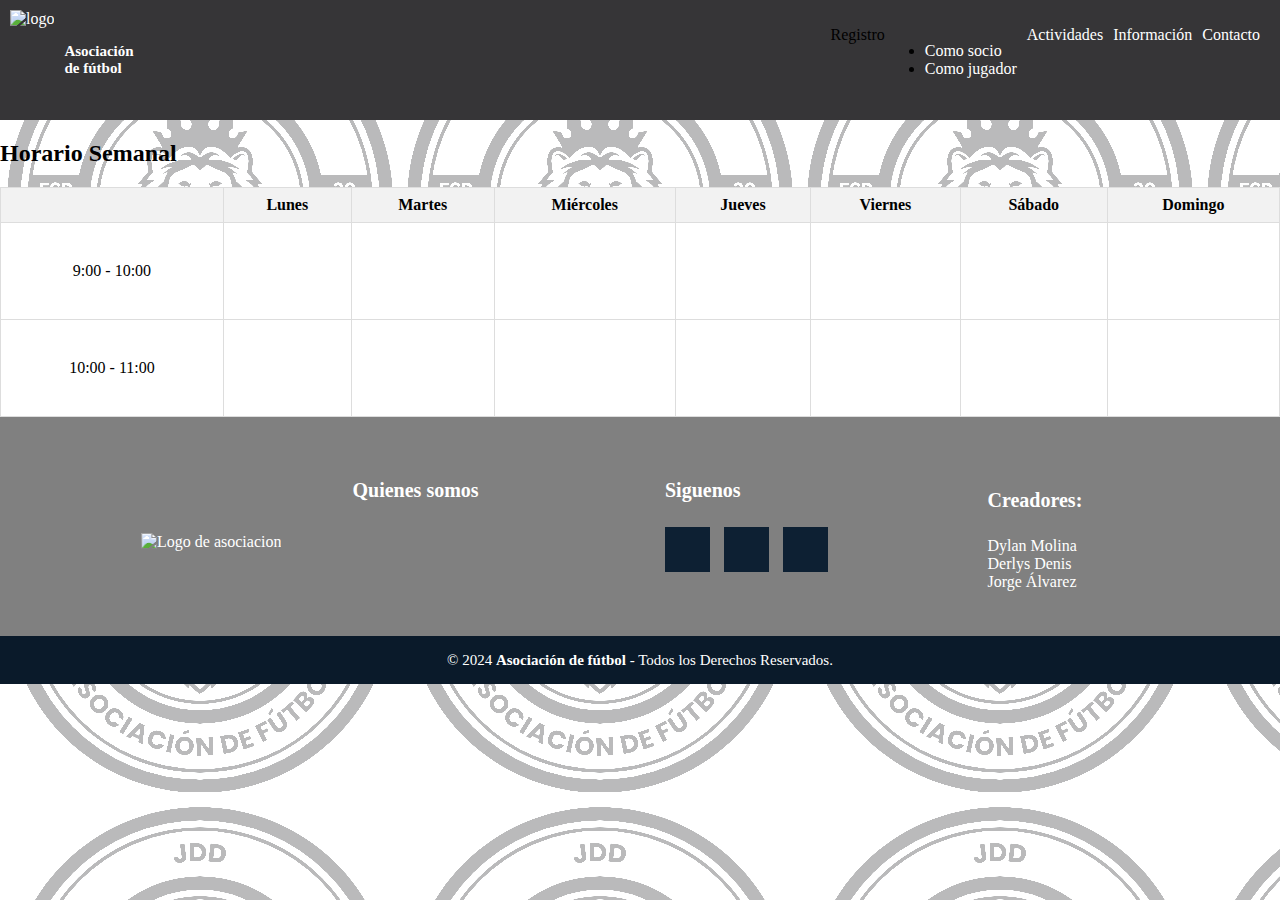
==== Actividades.html @ 2df70a08 "Empezando Actividades" ====
<!DOCTYPE html>
<html lang="en">
<head>
    <meta charset="UTF-8">
    <meta name="viewport" content="width=device-width, initial-scale=1.0">
    <script src="https://kit.fontawesome.com/53ba6e752a.js" crossorigin="anonymous"></script>
    <link rel="icon" href="../ASOCIACION/WebAsociacionJDD/fotosTrbajoGrupal/jdd-modified.png" type="image/x-icon">
    <link rel="stylesheet" href="Actividades.css">
    <title>Actividades</title>
</head>
<body>
    <header class="encabezado1">
        <a href="../WebAsociacionJDD/EstiloIndex.css" class=logo>
            <img src="../WebAsociacionJDD/fotosTrbajoGrupal/jdd-modified.png" alt="logo">
            <h2 class="nombre-Asociacion">Asociación de fútbol</h2>
        </a>
        <nav class="paginas">
            <div class="menu-letter" onclick="toggleMenu()">Registro</div>
            <nav id="nav">
               <ul>
                   <li><a href="#">Como socio</a></li>
                   <li><a href="#">Como jugador </a></li>
               </ul>
           </nav>
             <a href="" class="nav-link">Actividades</a>
             <a href="../WebAsociacionJDD/QuienesSomos.html" class="nav-link">Información</a>
             <a href="" class="nav-link">Contacto</a>
         </nav>
     
    </header>
    <h2>Horario Semanal</h2>

    <table class="tab">
        <thead>
            <tr>
                <th></th>
                <th>Lunes</th>
                <th>Martes</th>
                <th>Miércoles</th>
                <th>Jueves</th>
                <th>Viernes</th>
                <th>Sábado</th>
                <th>Domingo</th>
            </tr>
        </thead>
        <tbody>
            <tr>
                <td>9:00 - 10:00</td>
                <td contenteditable="true"></td>
                <td contenteditable="true"></td>
                <td contenteditable="true"></td>
                <td contenteditable="true"></td>
                <td contenteditable="true"></td>
                <td contenteditable="true"></td>
                <td contenteditable="true"></td>
            </tr>
            <tr>
                <td>10:00 - 11:00</td>
                <td contenteditable="true"></td>
                <td contenteditable="true"></td>
                <td contenteditable="true"></td>
                <td contenteditable="true"></td>
                <td contenteditable="true"></td>
                <td contenteditable="true"></td>
                <td contenteditable="true"></td>
            </tr>
            <!-- Puedes continuar con más filas según sea necesario -->
        </tbody>
    </table>













    <footer class= "pieDePagina">
        <div class="caja1">
            <div class="box">
             <figure>
                <a href="../WebAsociacionJDD/Index.html">
                    <img src="../WebAsociacionJDD/fotosTrbajoGrupal/jdd-modified.png" alt="Logo de asociacion">
                </a>
             </figure>
            </div>
            <div class="box">
            
                <a href="../WebAsociacionJDD/QuienesSomos.html" class="Informacion">
                <h2>Quienes somos</h2>
                </a>         
            </div>
            <div class="box">
                <h2>Siguenos</h2>
                <div class="red-social">
                    <a href="" class="fa-brands fa-youtube"></a>
                    <a href="" class="fa-brands fa-square-instagram"></a>
                    <a href="" class="fa-brands fa-x-twitter"></a>
                </div>            
            </div>
    
            <nav class=" contacto">
                <h2>Creadores:</h2>
                <a href="mailto:dylanmolina1973@gmail.com">Dylan Molina</a>
                <a href="mailto:derlys.denis@educa.madrid.org">Derlys Denis</a>
                <a href="mailto:jorge.alvarez70@educa.madrid.org">Jorge Álvarez</a>
            </nav>
        </div>
        <div class="caja2">
            <small>&copy; 2024 <b>Asociación de fútbol</b>  - Todos los Derechos Reservados.</small>
        </div>
    
      
    </footer>
    
    <script src="../WebAsociacionJDD/JavaScript.js"> </script>
</body>
</html>
---- Actividades.css ----
body{
    background-image:url("./fotosTrbajoGrupal/jdd-modified2.png"); 
    z-index: 0;
 }
 body{
     font-family: Georgia, 'Times New Roman', Times, serif;
     margin: 0;
 }
 
 a{
     text-decoration: none;
     color: white;
 }
 .encabezado1{
     position: sticky;
     top: 0;
     display: flex;
    min-height: 100px;
     background-color:   #363537;
     justify-content: space-between;
     align-items: center;
     padding: 10px;
     z-index: 5;
 } 
  
 .nombre-Asociacion{
 font-size: 15px;
 width: 70px;
 
 }
 
 p{
 font-weight: bold;
 }
 
 .logo{
     display: flex;
     align-items: center;
 }
 
 .logo img{
     height: 100px;
     margin-right: 10px;
 }
 
  nav a{
     font-weight: 600px;
     padding-right: 10px;
 }
 
 .paginas{
     display: flex;
 }
 
 header nav a:hover{
    
     color: gray;
     box-shadow: 0px 0px 10px;
 }
 
 table {
    width: 100%;
    border-collapse: collapse;
    margin-top: 20px;
}

th, td {
    border: 1px solid #ddd;
    padding: 8px;
    text-align: center;
}

th {
    background-color: #f2f2f2;
}

td {
    height: 80px;

}
.tab{
    background-color: white;
}




 .pieDePagina{
    background-color: gray;
    width: 100%;
}
 .pieDePagina .caja1{
    width: 100%;
    max-width: 1200px;
    margin: auto;
    display:grid;
    grid-template-columns: repeat(4, 1fr);
    grid-gap:50px;
    padding: 45px 0px;
}

.pieDePagina .caja1 .box figure{
    width: 100%;
    height: 100%;
    display: flex;
    justify-content: center;/*se centre en horizontal */
    align-items: center;/*vertical */
}

.pieDePagina .caja1 .box figure img{
    width: 100px;
}
.pieDePagina nav {
    width: 120px;
    padding-left: 10px;
    padding-top: 10px;
}

.pieDePagina .caja1 .box h2{
    color: #fff;
    margin-bottom: 25px;
    font-size: 20px;
}

.pieDePagina .caja1 .red-social a{
    display: inline-block;
    text-decoration: none;
    width: 45px;
    height: 45px;
    line-height: 45px;
    color: #fff;
    margin-right: 10px;
    background-color: #0d2033;
    text-align: center;
    
}
.pieDePagina .caja1 .red-social a:hover{
    color: aqua;
}

.pieDePagina .caja1 .contacto h2{
    color: #fff;
    margin-bottom: 25px;
    font-size: 20px;
}

.pieDePagina nav a:hover{
   
    color: black;
    box-shadow: 0px 0px 10px;

}

.pieDePagina .caja2{
    background-color: #0a1a2a;
    padding: 15px 10px;
    text-align: center;
    color: #fff;
}

.pieDePagina .caja2 small{
    font-size: 15px;
}
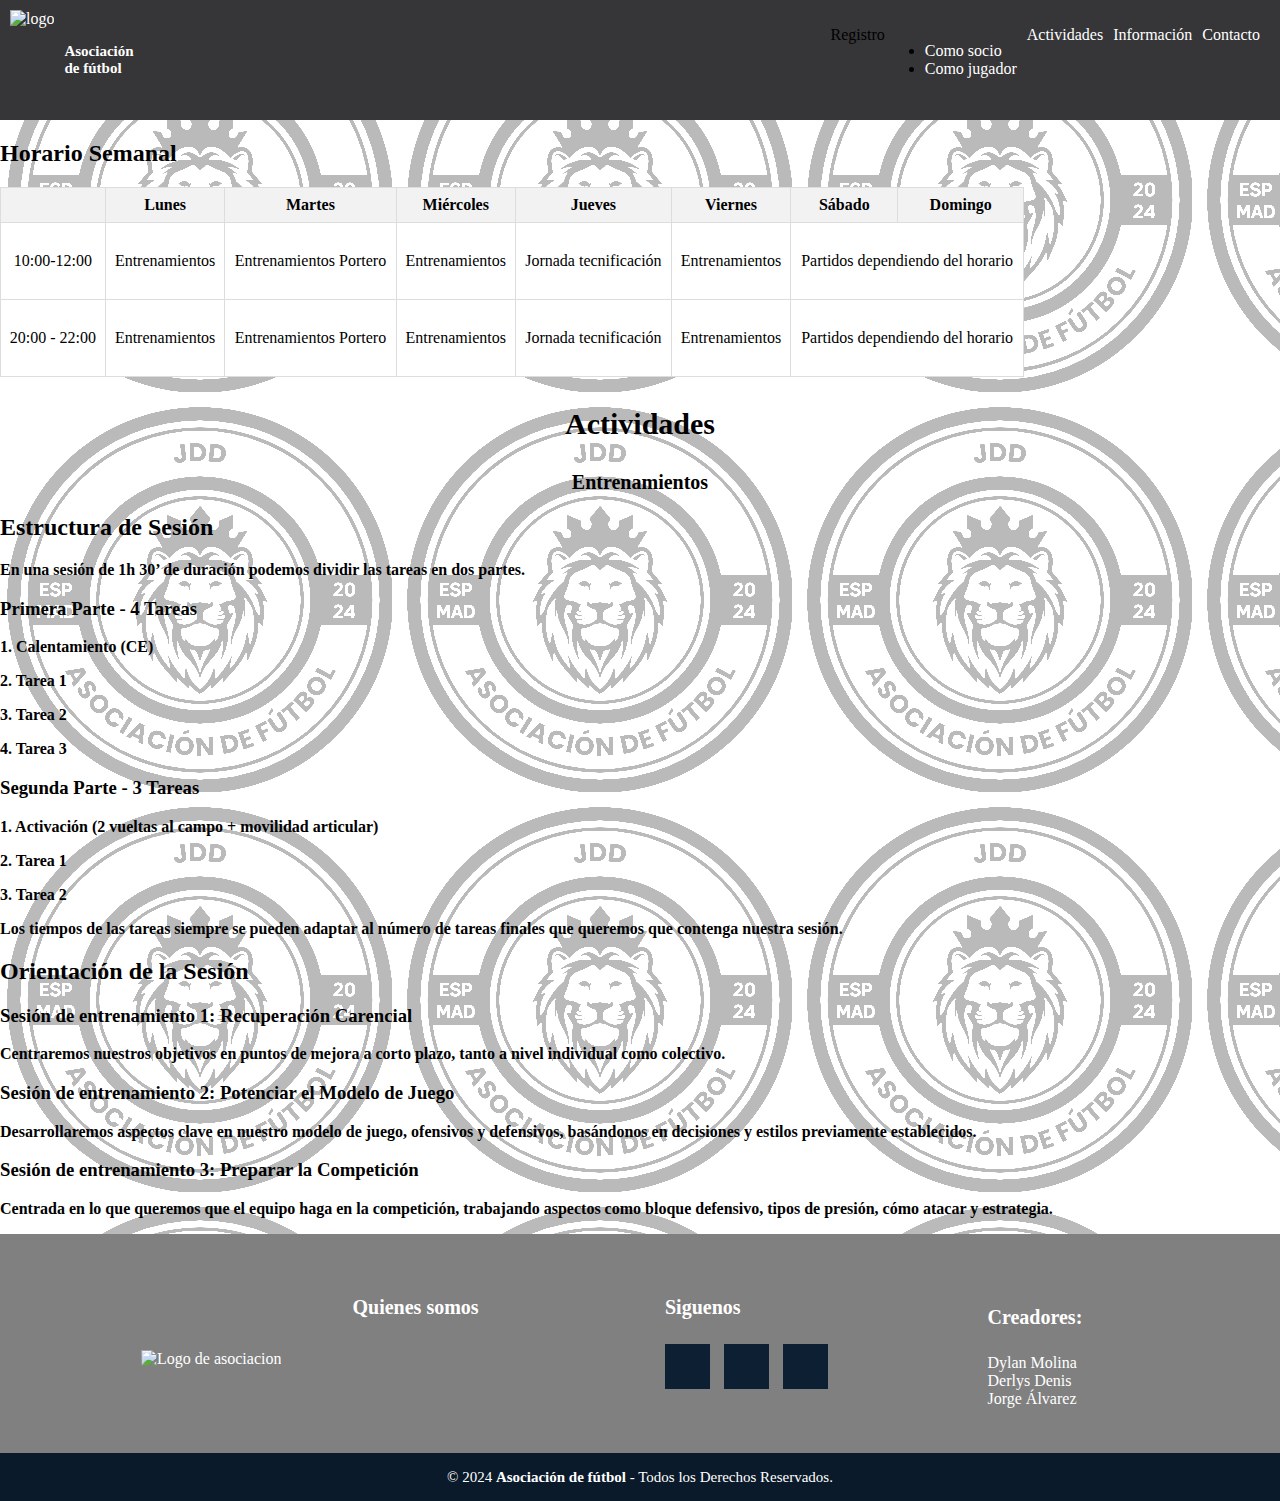
==== commit ff769dbc: "Actividades calendario" ====
--- a/Actividades.html
+++ b/Actividades.html
@@ -45,28 +45,58 @@
         </thead>
         <tbody>
             <tr>
-                <td>9:00 - 10:00</td>
-                <td contenteditable="true"></td>
-                <td contenteditable="true"></td>
-                <td contenteditable="true"></td>
-                <td contenteditable="true"></td>
-                <td contenteditable="true"></td>
-                <td contenteditable="true"></td>
-                <td contenteditable="true"></td>
+                <td>10:00-12:00</td>
+                <td contenteditable="true">Entrenamientos</td>
+                <td contenteditable="true">Entrenamientos Portero</td>
+                <td contenteditable="true">Entrenamientos </td>
+                <td contenteditable="true">Jornada tecnificación</td>
+                <td contenteditable="true">Entrenamientos</td>
+                <td colspan="2" contenteditable="true">Partidos dependiendo del horario</td>
+                
             </tr>
             <tr>
-                <td>10:00 - 11:00</td>
-                <td contenteditable="true"></td>
-                <td contenteditable="true"></td>
-                <td contenteditable="true"></td>
-                <td contenteditable="true"></td>
-                <td contenteditable="true"></td>
-                <td contenteditable="true"></td>
-                <td contenteditable="true"></td>
+                <td>20:00 - 22:00</td>
+                <td contenteditable="true">Entrenamientos</td>
+                <td contenteditable="true">Entrenamientos Portero</td>
+                <td contenteditable="true">Entrenamientos </td>
+                <td contenteditable="true">Jornada tecnificación</td>
+                <td contenteditable="true">Entrenamientos</td>
+                <td colspan="2" contenteditable="true">Partidos dependiendo del horario</td>
+                
             </tr>
-            <!-- Puedes continuar con más filas según sea necesario -->
+
         </tbody>
     </table>
+    <h3 class="act">Actividades</h3>
+    <div class="divtrain"></div>
+    <p class="train">Entrenamientos</p>
+    <h2>Estructura de Sesión</h2>
+
+    <p>En una sesión de 1h 30’ de duración podemos dividir las tareas en dos partes.</p>
+  
+    <h3>Primera Parte - 4 Tareas</h3>
+    <p>1. Calentamiento (CE)</p>
+    <p>2. Tarea 1</p>
+    <p>3. Tarea 2</p>
+    <p>4. Tarea 3</p>
+  
+    <h3>Segunda Parte - 3 Tareas</h3>
+    <p>1. Activación (2 vueltas al campo + movilidad articular)</p>
+    <p>2. Tarea 1</p>
+    <p>3. Tarea 2</p>
+  
+    <p>Los tiempos de las tareas siempre se pueden adaptar al número de tareas finales que queremos que contenga nuestra sesión.</p>
+  
+    <h2>Orientación de la Sesión</h2>
+  
+    <h3>Sesión de entrenamiento 1: Recuperación Carencial</h3>
+    <p>Centraremos nuestros objetivos en puntos de mejora a corto plazo, tanto a nivel individual como colectivo.</p>
+  
+    <h3>Sesión de entrenamiento 2: Potenciar el Modelo de Juego</h3>
+    <p>Desarrollaremos aspectos clave en nuestro modelo de juego, ofensivos y defensivos, basándonos en decisiones y estilos previamente establecidos.</p>
+  
+    <h3>Sesión de entrenamiento 3: Preparar la Competición</h3>
+    <p>Centrada en lo que queremos que el equipo haga en la competición, trabajando aspectos como bloque defensivo, tipos de presión, cómo atacar y estrategia.</p>
 
 
 
--- a/Actividades.css
+++ b/Actividades.css
@@ -5,6 +5,7 @@
  body{
      font-family: Georgia, 'Times New Roman', Times, serif;
      margin: 0;
+     
  }
  
  a{
@@ -59,9 +60,10 @@
  }
  
  table {
-    width: 100%;
+    width: 80%;
     border-collapse: collapse;
     margin-top: 20px;
+    
 }
 
 th, td {
@@ -75,7 +77,7 @@
 }
 
 td {
-    height: 80px;
+    height: 60px;
 
 }
 .tab{
@@ -160,4 +162,12 @@
 
 .pieDePagina .caja2 small{
     font-size: 15px;
-}+}
+.act{
+    font-size: 30px;
+    text-align: center;
+}
+.train{
+    font-size: 20px;
+    text-align: center;
+}
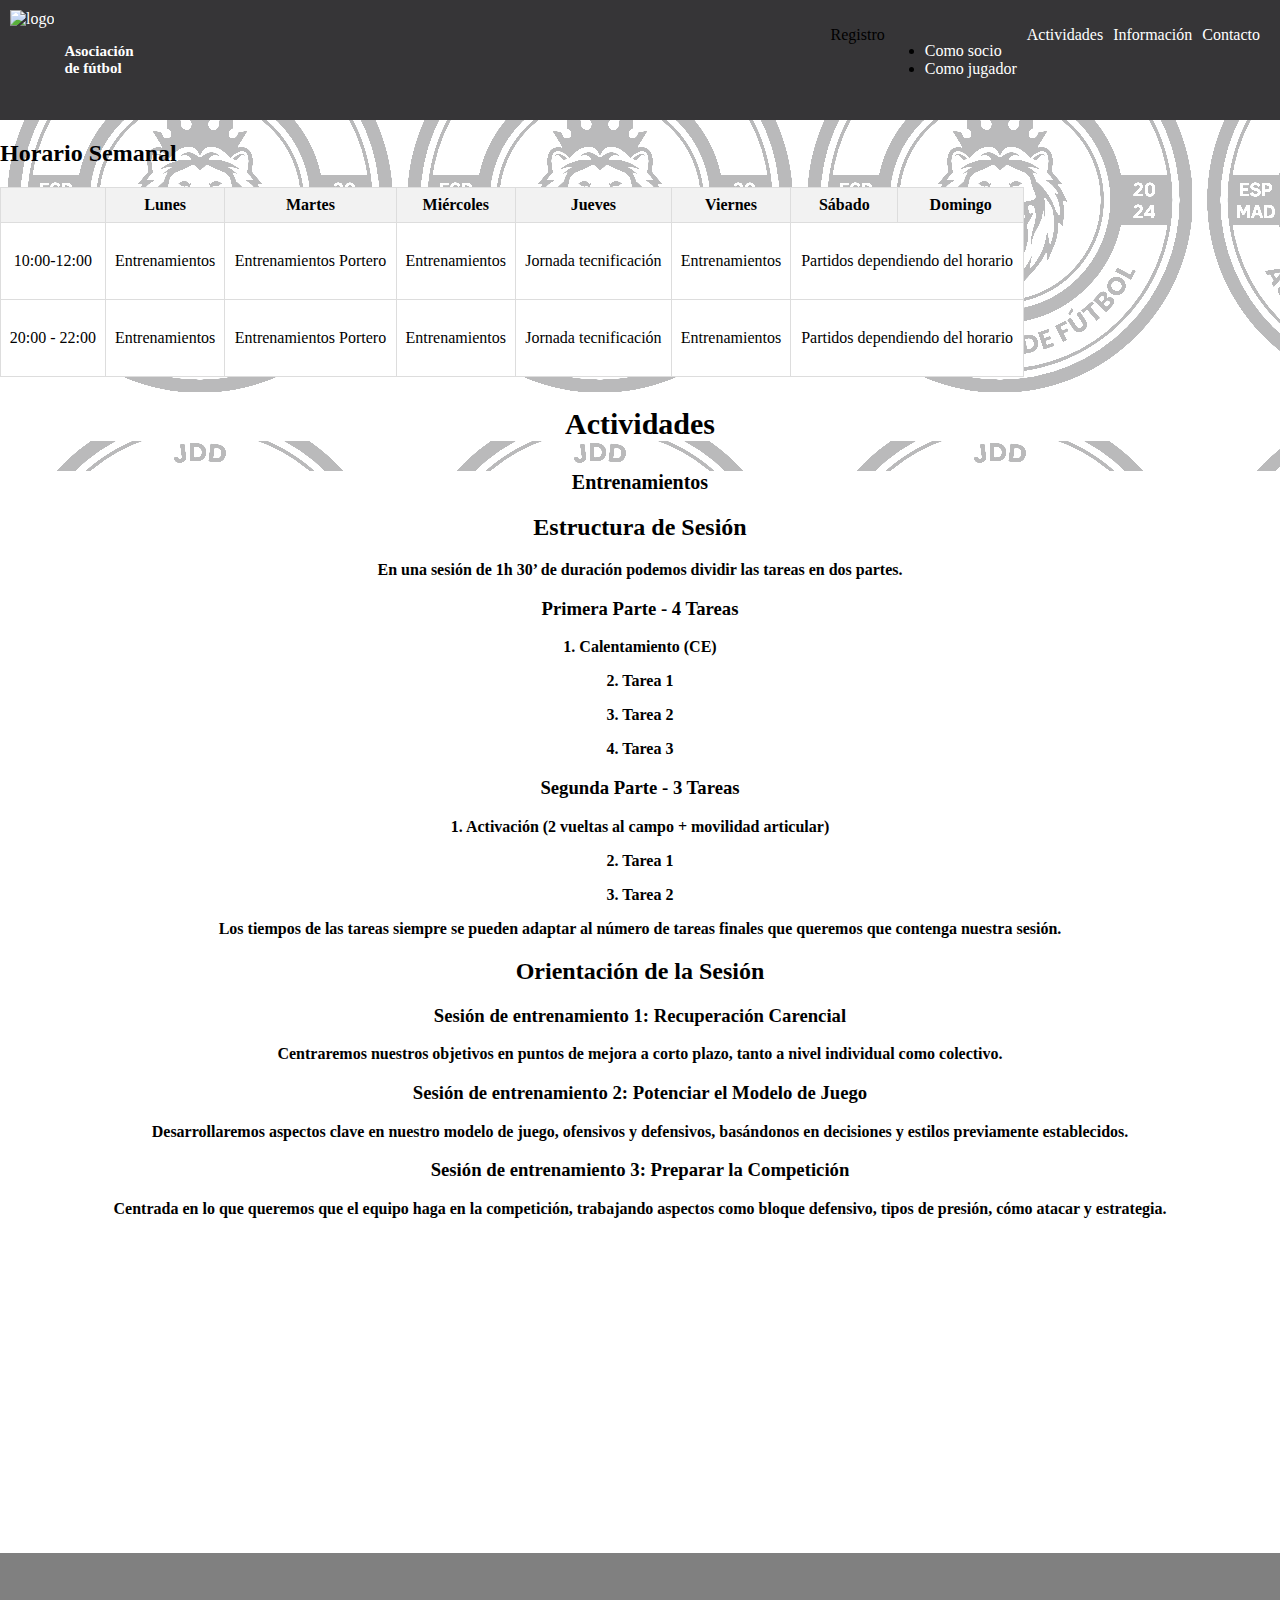
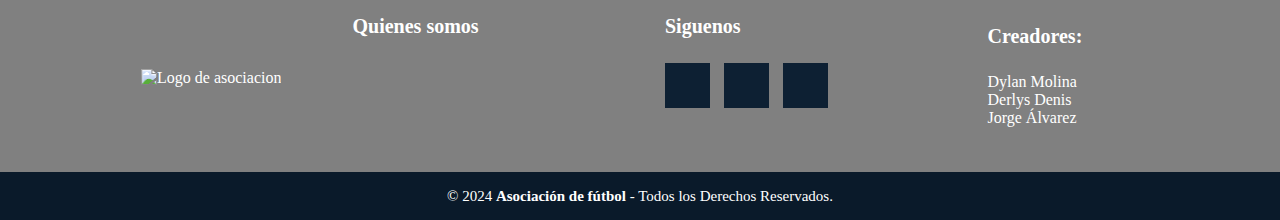
==== commit 9b62258e: "Actividades 1" ====
--- a/Actividades.html
+++ b/Actividades.html
@@ -68,36 +68,40 @@
         </tbody>
     </table>
     <h3 class="act">Actividades</h3>
-    <div class="divtrain"></div>
-    <p class="train">Entrenamientos</p>
-    <h2>Estructura de Sesión</h2>
+    <div class="divtrain">
+        <p class="train">Entrenamientos</p>
+        <h2>Estructura de Sesión</h2>
 
-    <p>En una sesión de 1h 30’ de duración podemos dividir las tareas en dos partes.</p>
+        <p>En una sesión de 1h 30’ de duración podemos dividir las tareas en dos partes.</p>
   
-    <h3>Primera Parte - 4 Tareas</h3>
-    <p>1. Calentamiento (CE)</p>
-    <p>2. Tarea 1</p>
-    <p>3. Tarea 2</p>
-    <p>4. Tarea 3</p>
+        <h3>Primera Parte - 4 Tareas</h3>
+        <p>1. Calentamiento (CE)</p>
+        <p>2. Tarea 1</p>
+        <p>3. Tarea 2</p>
+        <p>4. Tarea 3</p>
   
-    <h3>Segunda Parte - 3 Tareas</h3>
-    <p>1. Activación (2 vueltas al campo + movilidad articular)</p>
-    <p>2. Tarea 1</p>
-    <p>3. Tarea 2</p>
+        <h3>Segunda Parte - 3 Tareas</h3>
+        <p>1. Activación (2 vueltas al campo + movilidad articular)</p>
+        <p>2. Tarea 1</p>
+        <p>3. Tarea 2</p>
   
-    <p>Los tiempos de las tareas siempre se pueden adaptar al número de tareas finales que queremos que contenga nuestra sesión.</p>
+        <p>Los tiempos de las tareas siempre se pueden adaptar al número de tareas finales que queremos que contenga nuestra sesión.</p>
   
-    <h2>Orientación de la Sesión</h2>
+        <h2>Orientación de la Sesión</h2>
   
-    <h3>Sesión de entrenamiento 1: Recuperación Carencial</h3>
-    <p>Centraremos nuestros objetivos en puntos de mejora a corto plazo, tanto a nivel individual como colectivo.</p>
+        <h3>Sesión de entrenamiento 1: Recuperación Carencial</h3>
+        <p>Centraremos nuestros objetivos en puntos de mejora a corto plazo, tanto a nivel individual como colectivo.</p>
   
-    <h3>Sesión de entrenamiento 2: Potenciar el Modelo de Juego</h3>
-    <p>Desarrollaremos aspectos clave en nuestro modelo de juego, ofensivos y defensivos, basándonos en decisiones y estilos previamente establecidos.</p>
+        <h3>Sesión de entrenamiento 2: Potenciar el Modelo de Juego</h3>
+        <p>Desarrollaremos aspectos clave en nuestro modelo de juego, ofensivos y defensivos, basándonos en decisiones y estilos previamente establecidos.</p>
   
-    <h3>Sesión de entrenamiento 3: Preparar la Competición</h3>
-    <p>Centrada en lo que queremos que el equipo haga en la competición, trabajando aspectos como bloque defensivo, tipos de presión, cómo atacar y estrategia.</p>
+        <h3>Sesión de entrenamiento 3: Preparar la Competición</h3>
+        <p>Centrada en lo que queremos que el equipo haga en la competición, trabajando aspectos como bloque defensivo, tipos de presión, cómo atacar y estrategia.</p>
+        <iframe width="560" height="315" src="https://www.youtube.com/embed/IinzeVOvwaE?si=7E3UPR2rOcPP1u82" 
+        title="YouTube video player" frameborder="0" allow="accelerometer; autoplay; clipboard-write; encrypted-media; gyroscope; picture-in-picture; web-share"
+         allowfullscreen></iframe>
 
+    </div>
 
 
 
--- a/Actividades.css
+++ b/Actividades.css
@@ -166,8 +166,12 @@
 .act{
     font-size: 30px;
     text-align: center;
+    background-color: white;
 }
 .train{
     font-size: 20px;
     text-align: center;
-}
+}.divtrain{
+    text-align: center;
+    background-color: white;
+}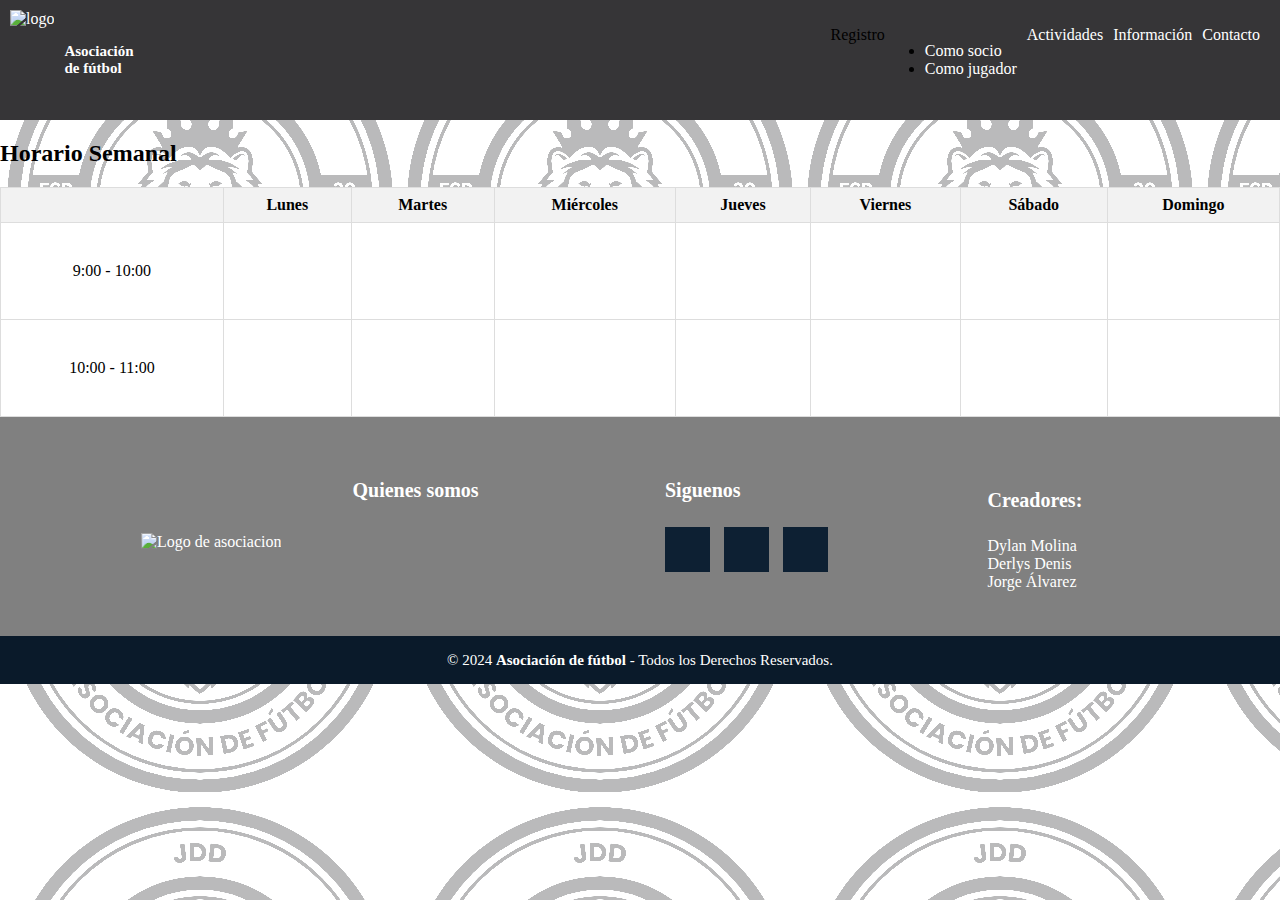
==== commit 7b3332b1: "casi terminado" ====
--- a/Actividades.html
+++ b/Actividades.html
@@ -45,63 +45,29 @@
         </thead>
         <tbody>
             <tr>
-                <td>10:00-12:00</td>
-                <td contenteditable="true">Entrenamientos</td>
-                <td contenteditable="true">Entrenamientos Portero</td>
-                <td contenteditable="true">Entrenamientos </td>
-                <td contenteditable="true">Jornada tecnificación</td>
-                <td contenteditable="true">Entrenamientos</td>
-                <td colspan="2" contenteditable="true">Partidos dependiendo del horario</td>
-                
+                <td>9:00 - 10:00</td>
+                <td contenteditable="true"></td>
+                <td contenteditable="true"></td>
+                <td contenteditable="true"></td>
+                <td contenteditable="true"></td>
+                <td contenteditable="true"></td>
+                <td contenteditable="true"></td>
+                <td contenteditable="true"></td>
             </tr>
             <tr>
-                <td>20:00 - 22:00</td>
-                <td contenteditable="true">Entrenamientos</td>
-                <td contenteditable="true">Entrenamientos Portero</td>
-                <td contenteditable="true">Entrenamientos </td>
-                <td contenteditable="true">Jornada tecnificación</td>
-                <td contenteditable="true">Entrenamientos</td>
-                <td colspan="2" contenteditable="true">Partidos dependiendo del horario</td>
-                
+                <td>10:00 - 11:00</td>
+                <td contenteditable="true"></td>
+                <td contenteditable="true"></td>
+                <td contenteditable="true"></td>
+                <td contenteditable="true"></td>
+                <td contenteditable="true"></td>
+                <td contenteditable="true"></td>
+                <td contenteditable="true"></td>
             </tr>
-
+            <!-- Puedes continuar con más filas según sea necesario -->
         </tbody>
     </table>
-    <h3 class="act">Actividades</h3>
-    <div class="divtrain">
-        <p class="train">Entrenamientos</p>
-        <h2>Estructura de Sesión</h2>
 
-        <p>En una sesión de 1h 30’ de duración podemos dividir las tareas en dos partes.</p>
-  
-        <h3>Primera Parte - 4 Tareas</h3>
-        <p>1. Calentamiento (CE)</p>
-        <p>2. Tarea 1</p>
-        <p>3. Tarea 2</p>
-        <p>4. Tarea 3</p>
-  
-        <h3>Segunda Parte - 3 Tareas</h3>
-        <p>1. Activación (2 vueltas al campo + movilidad articular)</p>
-        <p>2. Tarea 1</p>
-        <p>3. Tarea 2</p>
-  
-        <p>Los tiempos de las tareas siempre se pueden adaptar al número de tareas finales que queremos que contenga nuestra sesión.</p>
-  
-        <h2>Orientación de la Sesión</h2>
-  
-        <h3>Sesión de entrenamiento 1: Recuperación Carencial</h3>
-        <p>Centraremos nuestros objetivos en puntos de mejora a corto plazo, tanto a nivel individual como colectivo.</p>
-  
-        <h3>Sesión de entrenamiento 2: Potenciar el Modelo de Juego</h3>
-        <p>Desarrollaremos aspectos clave en nuestro modelo de juego, ofensivos y defensivos, basándonos en decisiones y estilos previamente establecidos.</p>
-  
-        <h3>Sesión de entrenamiento 3: Preparar la Competición</h3>
-        <p>Centrada en lo que queremos que el equipo haga en la competición, trabajando aspectos como bloque defensivo, tipos de presión, cómo atacar y estrategia.</p>
-        <iframe width="560" height="315" src="https://www.youtube.com/embed/IinzeVOvwaE?si=7E3UPR2rOcPP1u82" 
-        title="YouTube video player" frameborder="0" allow="accelerometer; autoplay; clipboard-write; encrypted-media; gyroscope; picture-in-picture; web-share"
-         allowfullscreen></iframe>
-
-    </div>
 
 
 
--- a/Actividades.css
+++ b/Actividades.css
@@ -5,7 +5,6 @@
  body{
      font-family: Georgia, 'Times New Roman', Times, serif;
      margin: 0;
-     
  }
  
  a{
@@ -60,10 +59,9 @@
  }
  
  table {
-    width: 80%;
+    width: 100%;
     border-collapse: collapse;
     margin-top: 20px;
-    
 }
 
 th, td {
@@ -77,7 +75,7 @@
 }
 
 td {
-    height: 60px;
+    height: 80px;
 
 }
 .tab{
@@ -162,16 +160,4 @@
 
 .pieDePagina .caja2 small{
     font-size: 15px;
-}
-.act{
-    font-size: 30px;
-    text-align: center;
-    background-color: white;
-}
-.train{
-    font-size: 20px;
-    text-align: center;
-}.divtrain{
-    text-align: center;
-    background-color: white;
 }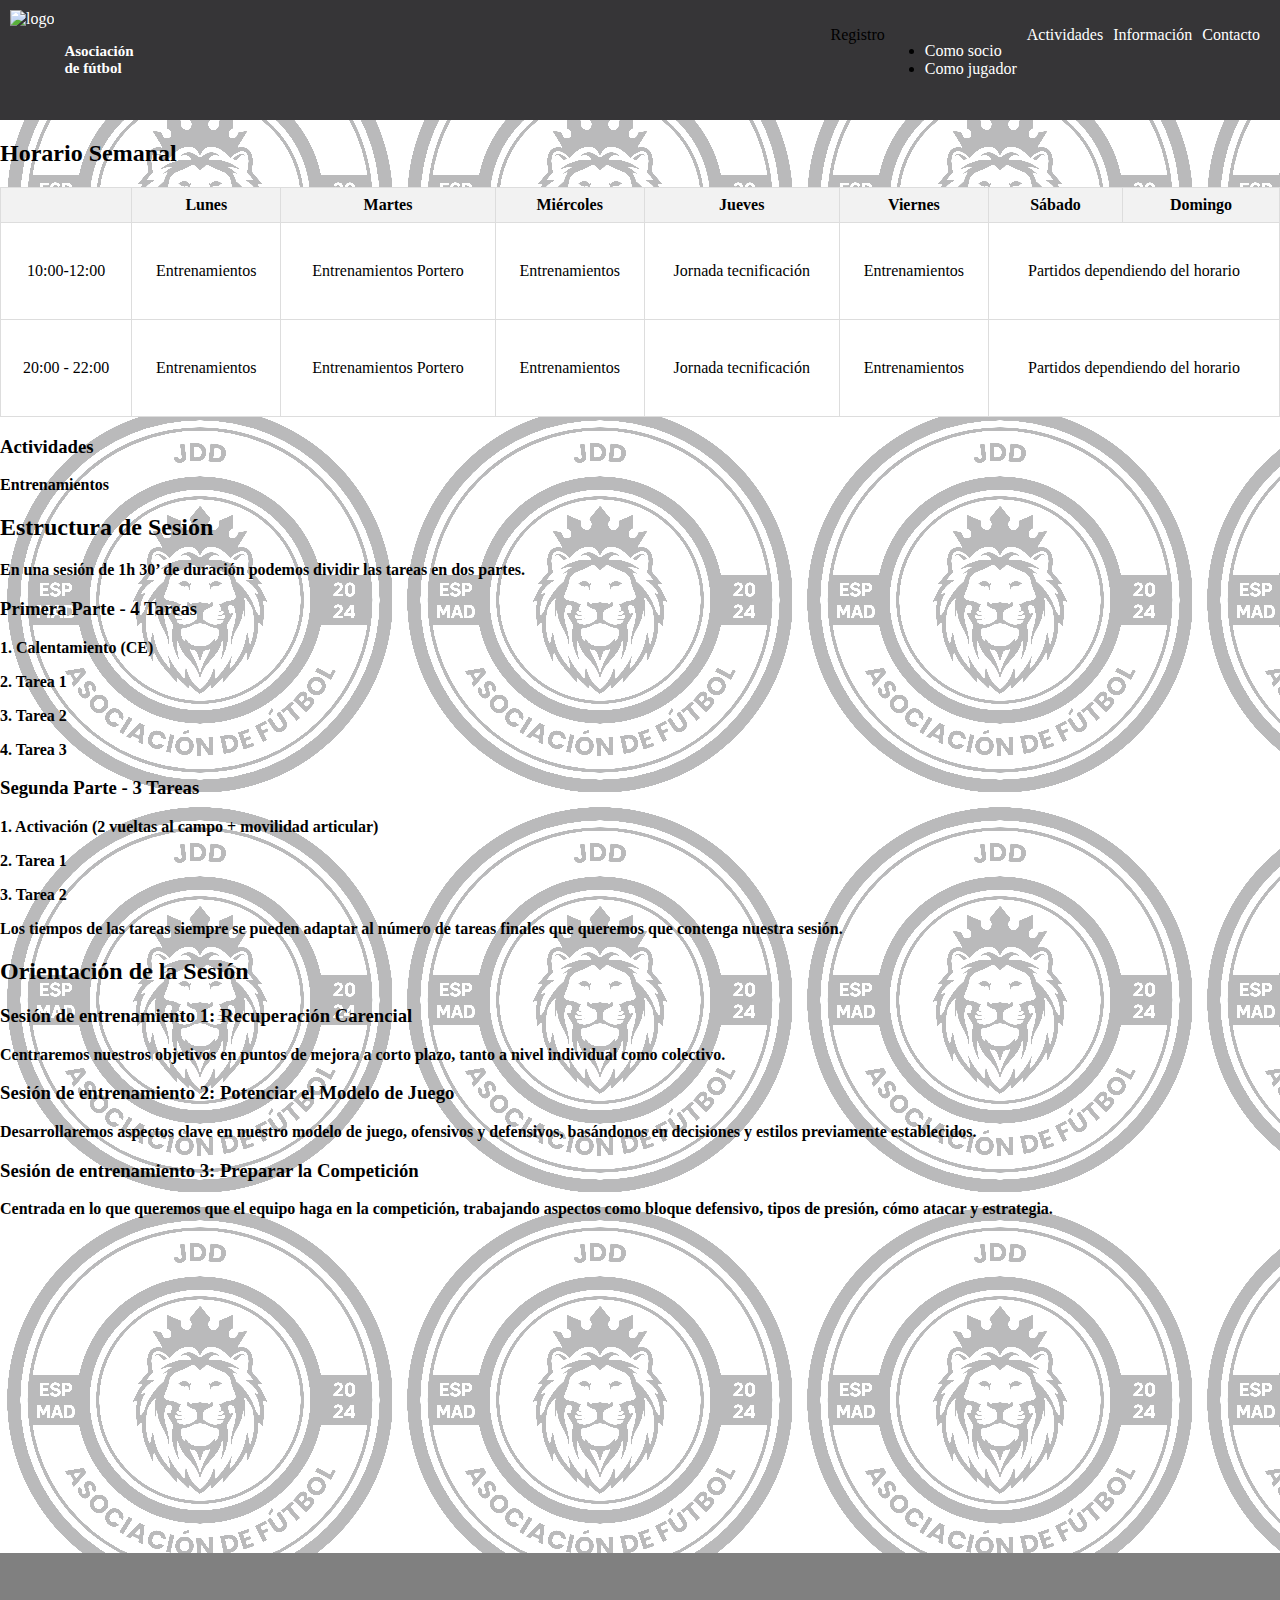
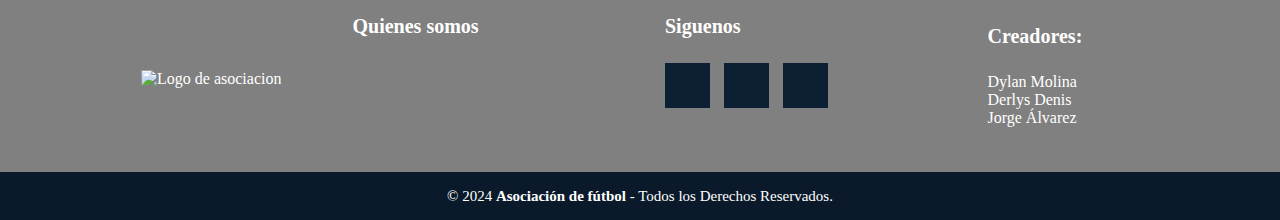
==== commit 0bfc6c4f: "He agregado tos los links entre las paginas y añadi el java Script rn actividades" ====
--- a/Actividades.html
+++ b/Actividades.html
@@ -6,6 +6,7 @@
     <script src="https://kit.fontawesome.com/53ba6e752a.js" crossorigin="anonymous"></script>
     <link rel="icon" href="../ASOCIACION/WebAsociacionJDD/fotosTrbajoGrupal/jdd-modified.png" type="image/x-icon">
     <link rel="stylesheet" href="Actividades.css">
+    <link rel="stylesheet" href="../WebAsociacionJDD/Registro.css">
     <title>Actividades</title>
 </head>
 <body>
@@ -45,29 +46,63 @@
         </thead>
         <tbody>
             <tr>
-                <td>9:00 - 10:00</td>
-                <td contenteditable="true"></td>
-                <td contenteditable="true"></td>
-                <td contenteditable="true"></td>
-                <td contenteditable="true"></td>
-                <td contenteditable="true"></td>
-                <td contenteditable="true"></td>
-                <td contenteditable="true"></td>
+                <td>10:00-12:00</td>
+                <td contenteditable="true">Entrenamientos</td>
+                <td contenteditable="true">Entrenamientos Portero</td>
+                <td contenteditable="true">Entrenamientos </td>
+                <td contenteditable="true">Jornada tecnificación</td>
+                <td contenteditable="true">Entrenamientos</td>
+                <td colspan="2" contenteditable="true">Partidos dependiendo del horario</td>
+                
             </tr>
             <tr>
-                <td>10:00 - 11:00</td>
-                <td contenteditable="true"></td>
-                <td contenteditable="true"></td>
-                <td contenteditable="true"></td>
-                <td contenteditable="true"></td>
-                <td contenteditable="true"></td>
-                <td contenteditable="true"></td>
-                <td contenteditable="true"></td>
+                <td>20:00 - 22:00</td>
+                <td contenteditable="true">Entrenamientos</td>
+                <td contenteditable="true">Entrenamientos Portero</td>
+                <td contenteditable="true">Entrenamientos </td>
+                <td contenteditable="true">Jornada tecnificación</td>
+                <td contenteditable="true">Entrenamientos</td>
+                <td colspan="2" contenteditable="true">Partidos dependiendo del horario</td>
+                
             </tr>
-            <!-- Puedes continuar con más filas según sea necesario -->
+
         </tbody>
     </table>
+    <h3 class="act">Actividades</h3>
+    <div class="divtrain">
+        <p class="train">Entrenamientos</p>
+        <h2>Estructura de Sesión</h2>
 
+        <p>En una sesión de 1h 30’ de duración podemos dividir las tareas en dos partes.</p>
+  
+        <h3>Primera Parte - 4 Tareas</h3>
+        <p>1. Calentamiento (CE)</p>
+        <p>2. Tarea 1</p>
+        <p>3. Tarea 2</p>
+        <p>4. Tarea 3</p>
+  
+        <h3>Segunda Parte - 3 Tareas</h3>
+        <p>1. Activación (2 vueltas al campo + movilidad articular)</p>
+        <p>2. Tarea 1</p>
+        <p>3. Tarea 2</p>
+  
+        <p>Los tiempos de las tareas siempre se pueden adaptar al número de tareas finales que queremos que contenga nuestra sesión.</p>
+  
+        <h2>Orientación de la Sesión</h2>
+  
+        <h3>Sesión de entrenamiento 1: Recuperación Carencial</h3>
+        <p>Centraremos nuestros objetivos en puntos de mejora a corto plazo, tanto a nivel individual como colectivo.</p>
+  
+        <h3>Sesión de entrenamiento 2: Potenciar el Modelo de Juego</h3>
+        <p>Desarrollaremos aspectos clave en nuestro modelo de juego, ofensivos y defensivos, basándonos en decisiones y estilos previamente establecidos.</p>
+  
+        <h3>Sesión de entrenamiento 3: Preparar la Competición</h3>
+        <p>Centrada en lo que queremos que el equipo haga en la competición, trabajando aspectos como bloque defensivo, tipos de presión, cómo atacar y estrategia.</p>
+        <iframe width="560" height="315" src="https://www.youtube.com/embed/IinzeVOvwaE?si=7E3UPR2rOcPP1u82" 
+        title="YouTube video player" frameborder="0" allow="accelerometer; autoplay; clipboard-write; encrypted-media; gyroscope; picture-in-picture; web-share"
+         allowfullscreen></iframe>
+
+    </div>
 
 
 
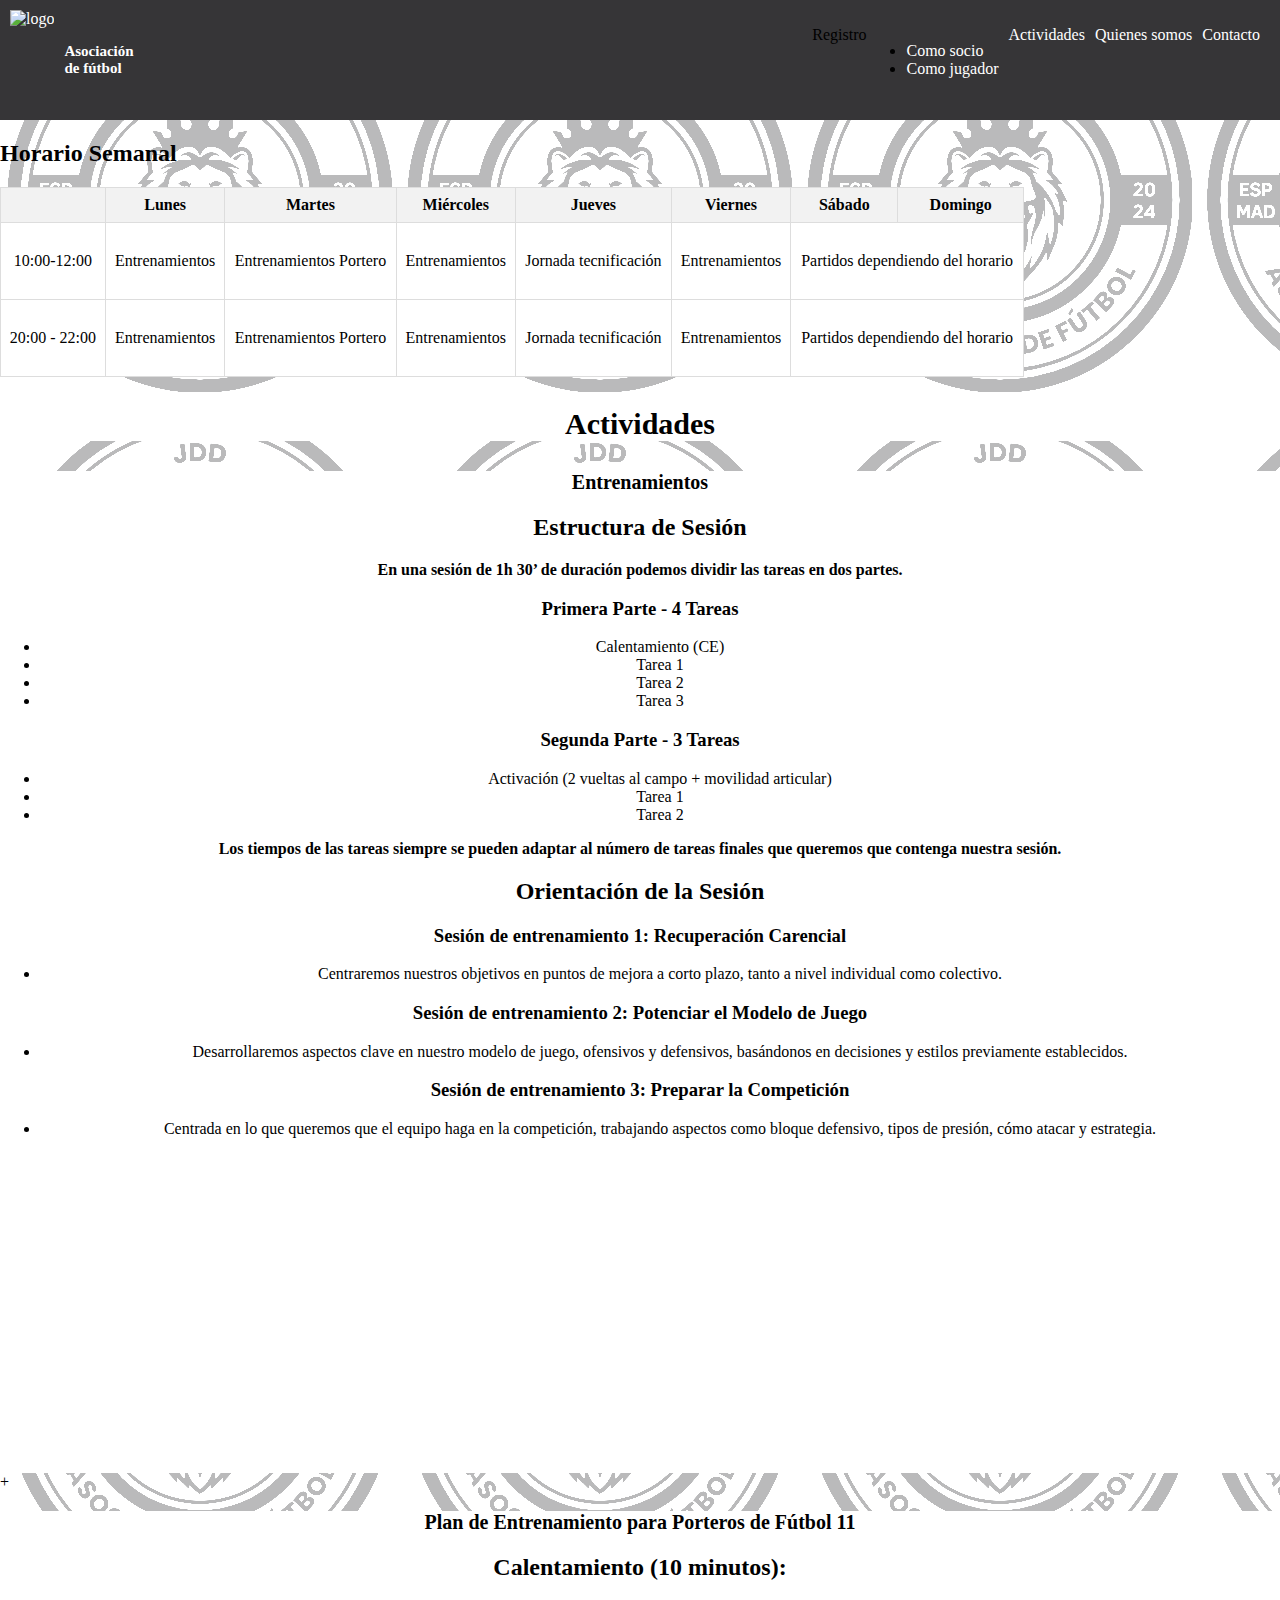
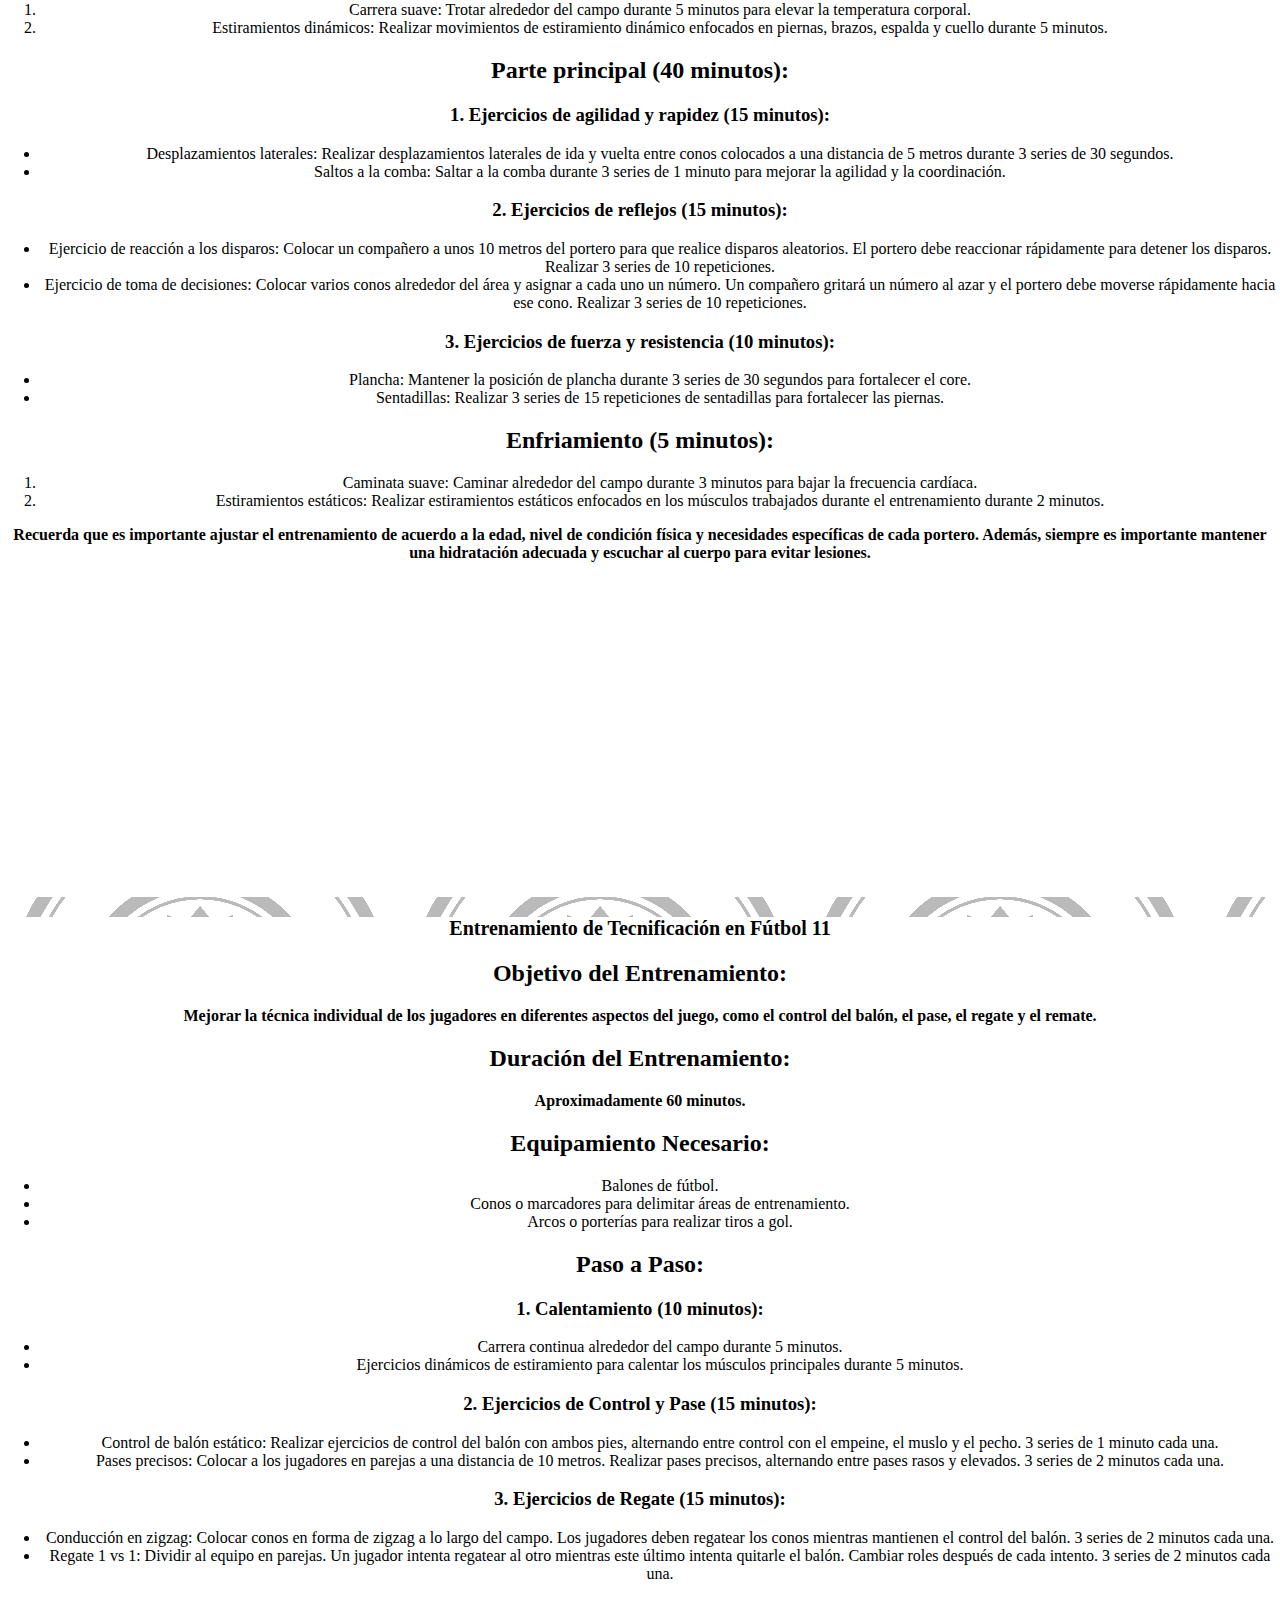
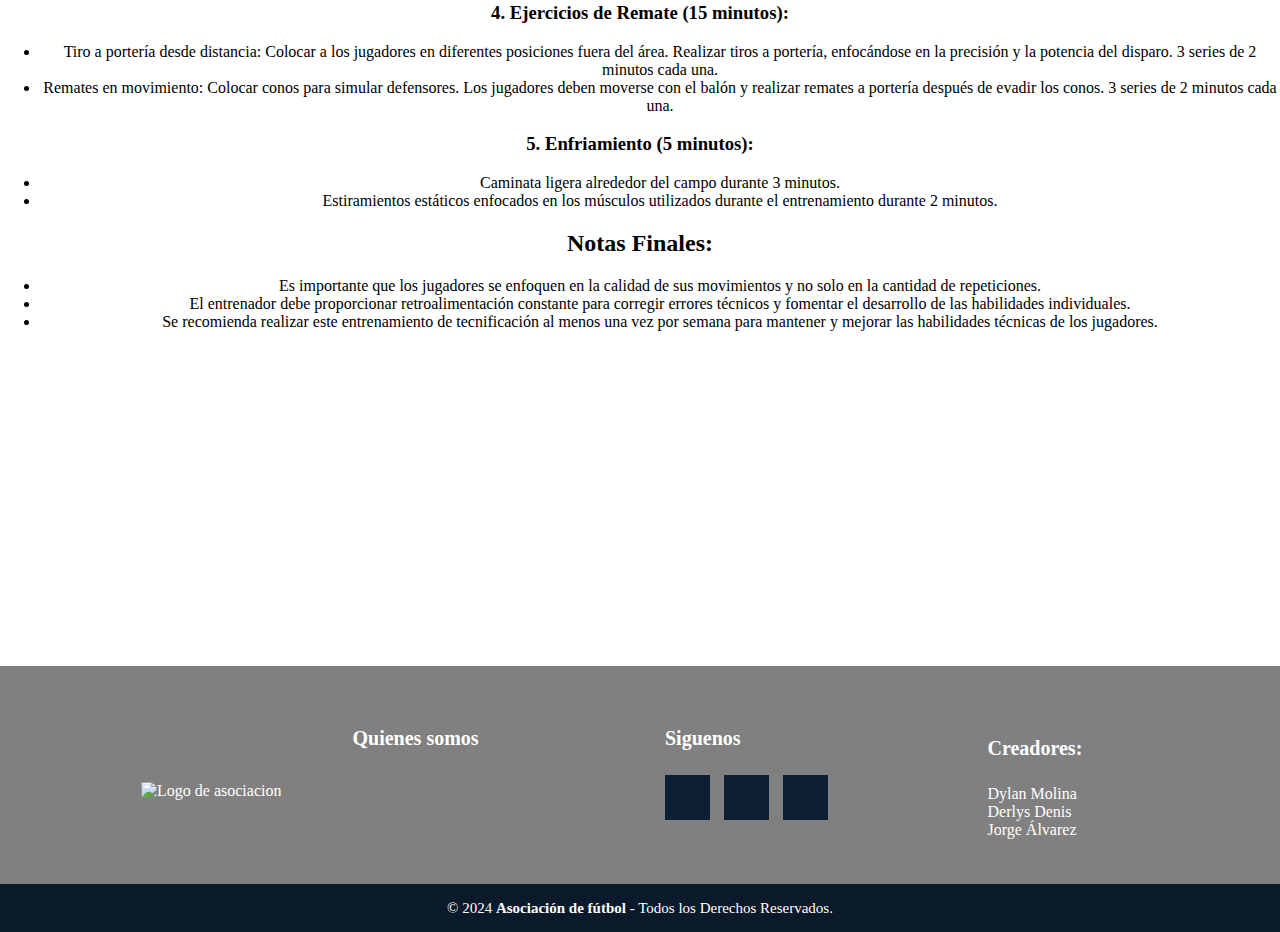
==== commit c8efdddb: "Acabando actividades" ====
--- a/Actividades.html
+++ b/Actividades.html
@@ -24,7 +24,7 @@
                </ul>
            </nav>
              <a href="" class="nav-link">Actividades</a>
-             <a href="../WebAsociacionJDD/QuienesSomos.html" class="nav-link">Información</a>
+             <a href="../WebAsociacionJDD/QuienesSomos.html" class="nav-link">Quienes somos</a>
              <a href="" class="nav-link">Contacto</a>
          </nav>
      
@@ -72,35 +72,146 @@
     <div class="divtrain">
         <p class="train">Entrenamientos</p>
         <h2>Estructura de Sesión</h2>
-
+        
         <p>En una sesión de 1h 30’ de duración podemos dividir las tareas en dos partes.</p>
-  
+        
         <h3>Primera Parte - 4 Tareas</h3>
-        <p>1. Calentamiento (CE)</p>
-        <p>2. Tarea 1</p>
-        <p>3. Tarea 2</p>
-        <p>4. Tarea 3</p>
-  
+        <ul>
+          <li>Calentamiento (CE)</li>
+          <li>Tarea 1</li>
+          <li>Tarea 2</li>
+          <li>Tarea 3</li>
+        </ul>
+        
         <h3>Segunda Parte - 3 Tareas</h3>
-        <p>1. Activación (2 vueltas al campo + movilidad articular)</p>
-        <p>2. Tarea 1</p>
-        <p>3. Tarea 2</p>
-  
+        <ul>
+          <li>Activación (2 vueltas al campo + movilidad articular)</li>
+          <li>Tarea 1</li>
+          <li>Tarea 2</li>
+        </ul>
+        
         <p>Los tiempos de las tareas siempre se pueden adaptar al número de tareas finales que queremos que contenga nuestra sesión.</p>
-  
+        
         <h2>Orientación de la Sesión</h2>
-  
+        
         <h3>Sesión de entrenamiento 1: Recuperación Carencial</h3>
-        <p>Centraremos nuestros objetivos en puntos de mejora a corto plazo, tanto a nivel individual como colectivo.</p>
-  
+        <ul>
+          <li>Centraremos nuestros objetivos en puntos de mejora a corto plazo, tanto a nivel individual como colectivo.</li>
+        </ul>
+        
         <h3>Sesión de entrenamiento 2: Potenciar el Modelo de Juego</h3>
-        <p>Desarrollaremos aspectos clave en nuestro modelo de juego, ofensivos y defensivos, basándonos en decisiones y estilos previamente establecidos.</p>
-  
+        <ul>
+          <li>Desarrollaremos aspectos clave en nuestro modelo de juego, ofensivos y defensivos, basándonos en decisiones y estilos previamente establecidos.</li>
+        </ul>
+        
         <h3>Sesión de entrenamiento 3: Preparar la Competición</h3>
-        <p>Centrada en lo que queremos que el equipo haga en la competición, trabajando aspectos como bloque defensivo, tipos de presión, cómo atacar y estrategia.</p>
+        <ul>
+          <li>Centrada en lo que queremos que el equipo haga en la competición, trabajando aspectos como bloque defensivo, tipos de presión, cómo atacar y estrategia.</li>
+        </ul>
         <iframe width="560" height="315" src="https://www.youtube.com/embed/IinzeVOvwaE?si=7E3UPR2rOcPP1u82" 
         title="YouTube video player" frameborder="0" allow="accelerometer; autoplay; clipboard-write; encrypted-media; gyroscope; picture-in-picture; web-share"
          allowfullscreen></iframe>
+
+    </div>+
+    <div class="divtrain">
+        <p class="train">Plan de Entrenamiento para Porteros de Fútbol 11</h1>
+
+        <h2>Calentamiento (10 minutos):</h2>
+        <ol>
+            <li>Carrera suave: Trotar alrededor del campo durante 5 minutos para elevar la temperatura corporal.</li>
+            <li>Estiramientos dinámicos: Realizar movimientos de estiramiento dinámico enfocados en piernas, brazos, espalda y cuello durante 5 minutos.</li>
+        </ol>
+
+        <h2>Parte principal (40 minutos):</h2>
+
+        <h3>1. Ejercicios de agilidad y rapidez (15 minutos):</h3>
+        <ul>
+            <li>Desplazamientos laterales: Realizar desplazamientos laterales de ida y vuelta entre conos colocados a una distancia de 5 metros durante 3 series de 30 segundos.</li>
+            <li>Saltos a la comba: Saltar a la comba durante 3 series de 1 minuto para mejorar la agilidad y la coordinación.</li>
+        </ul>
+
+        <h3>2. Ejercicios de reflejos (15 minutos):</h3>
+        <ul>
+            <li>Ejercicio de reacción a los disparos: Colocar un compañero a unos 10 metros del portero para que realice disparos aleatorios. El portero debe reaccionar rápidamente para detener los disparos. Realizar 3 series de 10 repeticiones.</li>
+            <li>Ejercicio de toma de decisiones: Colocar varios conos alrededor del área y asignar a cada uno un número. Un compañero gritará un número al azar y el portero debe moverse rápidamente hacia ese cono. Realizar 3 series de 10 repeticiones.</li>
+        </ul>
+
+        <h3>3. Ejercicios de fuerza y resistencia (10 minutos):</h3>
+        <ul>
+            <li>Plancha: Mantener la posición de plancha durante 3 series de 30 segundos para fortalecer el core.</li>
+            <li>Sentadillas: Realizar 3 series de 15 repeticiones de sentadillas para fortalecer las piernas.</li>
+        </ul>
+
+        <h2>Enfriamiento (5 minutos):</h2>
+        <ol>
+            <li>Caminata suave: Caminar alrededor del campo durante 3 minutos para bajar la frecuencia cardíaca.</li>
+            <li>Estiramientos estáticos: Realizar estiramientos estáticos enfocados en los músculos trabajados durante el entrenamiento durante 2 minutos.</li>
+        </ol>
+
+        <p>Recuerda que es importante ajustar el entrenamiento de acuerdo a la edad, nivel de condición física y necesidades específicas de cada portero. Además, siempre es importante mantener una hidratación adecuada y escuchar al cuerpo para evitar lesiones.</p>
+
+        <iframe width="560" height="315" src="https://www.youtube.com/embed/4PscuKDVFVE?si=E1Gm0WsNZOHZGE28" title="YouTube video player" 
+        frameborder="0" allow="accelerometer; autoplay; clipboard-write; encrypted-media; gyroscope; picture-in-picture; web-share"
+         allowfullscreen></iframe>
+
+    </div>
+    <div class="divtrain">
+                <p class="train">Entrenamiento de Tecnificación en Fútbol 11</h1>
+
+        <h2>Objetivo del Entrenamiento:</h2>
+        <p>Mejorar la técnica individual de los jugadores en diferentes aspectos del juego, como el control del balón, el pase, el regate y el remate.</p>
+
+        <h2>Duración del Entrenamiento:</h2>
+        <p>Aproximadamente 60 minutos.</p>
+
+        <h2>Equipamiento Necesario:</h2>
+        <ul>
+            <li>Balones de fútbol.</li>
+            <li>Conos o marcadores para delimitar áreas de entrenamiento.</li>
+            <li>Arcos o porterías para realizar tiros a gol.</li>
+        </ul>
+
+        <h2>Paso a Paso:</h2>
+
+        <h3>1. Calentamiento (10 minutos):</h3>
+        <ul>
+            <li>Carrera continua alrededor del campo durante 5 minutos.</li>
+            <li>Ejercicios dinámicos de estiramiento para calentar los músculos principales durante 5 minutos.</li>
+        </ul>
+
+        <h3>2. Ejercicios de Control y Pase (15 minutos):</h3>
+        <ul>
+            <li>Control de balón estático: Realizar ejercicios de control del balón con ambos pies, alternando entre control con el empeine, el muslo y el pecho. 3 series de 1 minuto cada una.</li>
+            <li>Pases precisos: Colocar a los jugadores en parejas a una distancia de 10 metros. Realizar pases precisos, alternando entre pases rasos y elevados. 3 series de 2 minutos cada una.</li>
+        </ul>
+
+        <h3>3. Ejercicios de Regate (15 minutos):</h3>
+        <ul>
+            <li>Conducción en zigzag: Colocar conos en forma de zigzag a lo largo del campo. Los jugadores deben regatear los conos mientras mantienen el control del balón. 3 series de 2 minutos cada una.</li>
+            <li>Regate 1 vs 1: Dividir al equipo en parejas. Un jugador intenta regatear al otro mientras este último intenta quitarle el balón. Cambiar roles después de cada intento. 3 series de 2 minutos cada una.</li>
+        </ul>
+
+        <h3>4. Ejercicios de Remate (15 minutos):</h3>
+        <ul>
+            <li>Tiro a portería desde distancia: Colocar a los jugadores en diferentes posiciones fuera del área. Realizar tiros a portería, enfocándose en la precisión y la potencia del disparo. 3 series de 2 minutos cada una.</li>
+            <li>Remates en movimiento: Colocar conos para simular defensores. Los jugadores deben moverse con el balón y realizar remates a portería después de evadir los conos. 3 series de 2 minutos cada una.</li>
+        </ul>
+
+        <h3>5. Enfriamiento (5 minutos):</h3>
+        <ul>
+            <li>Caminata ligera alrededor del campo durante 3 minutos.</li>
+            <li>Estiramientos estáticos enfocados en los músculos utilizados durante el entrenamiento durante 2 minutos.</li>
+        </ul>
+
+        <h2>Notas Finales:</h2>
+        <ul>
+            <li>Es importante que los jugadores se enfoquen en la calidad de sus movimientos y no solo en la cantidad de repeticiones.</li>
+            <li>El entrenador debe proporcionar retroalimentación constante para corregir errores técnicos y fomentar el desarrollo de las habilidades individuales.</li>
+            <li>Se recomienda realizar este entrenamiento de tecnificación al menos una vez por semana para mantener y mejorar las habilidades técnicas de los jugadores.</li>
+        </ul>
+
+        <iframe width="560" height="315" src="https://www.youtube.com/embed/eM_VgIoDJwU?si=nVidPadT3nqBZ7eV" title="YouTube video player" 
+        frameborder="0" allow="accelerometer; autoplay; clipboard-write; encrypted-media; gyroscope; picture-in-picture; web-share" allowfullscreen></iframe>
 
     </div>
 
--- a/Actividades.css
+++ b/Actividades.css
@@ -5,6 +5,7 @@
  body{
      font-family: Georgia, 'Times New Roman', Times, serif;
      margin: 0;
+     
  }
  
  a{
@@ -59,9 +60,10 @@
  }
  
  table {
-    width: 100%;
+    width: 80%;
     border-collapse: collapse;
     margin-top: 20px;
+    
 }
 
 th, td {
@@ -75,7 +77,7 @@
 }
 
 td {
-    height: 80px;
+    height: 60px;
 
 }
 .tab{
@@ -160,4 +162,16 @@
 
 .pieDePagina .caja2 small{
     font-size: 15px;
+}
+.act{
+    font-size: 30px;
+    text-align: center;
+    background-color: white;
+}
+.train{
+    font-size: 20px;
+    text-align: center;
+}.divtrain{
+    text-align: center;
+    background-color: white;
 }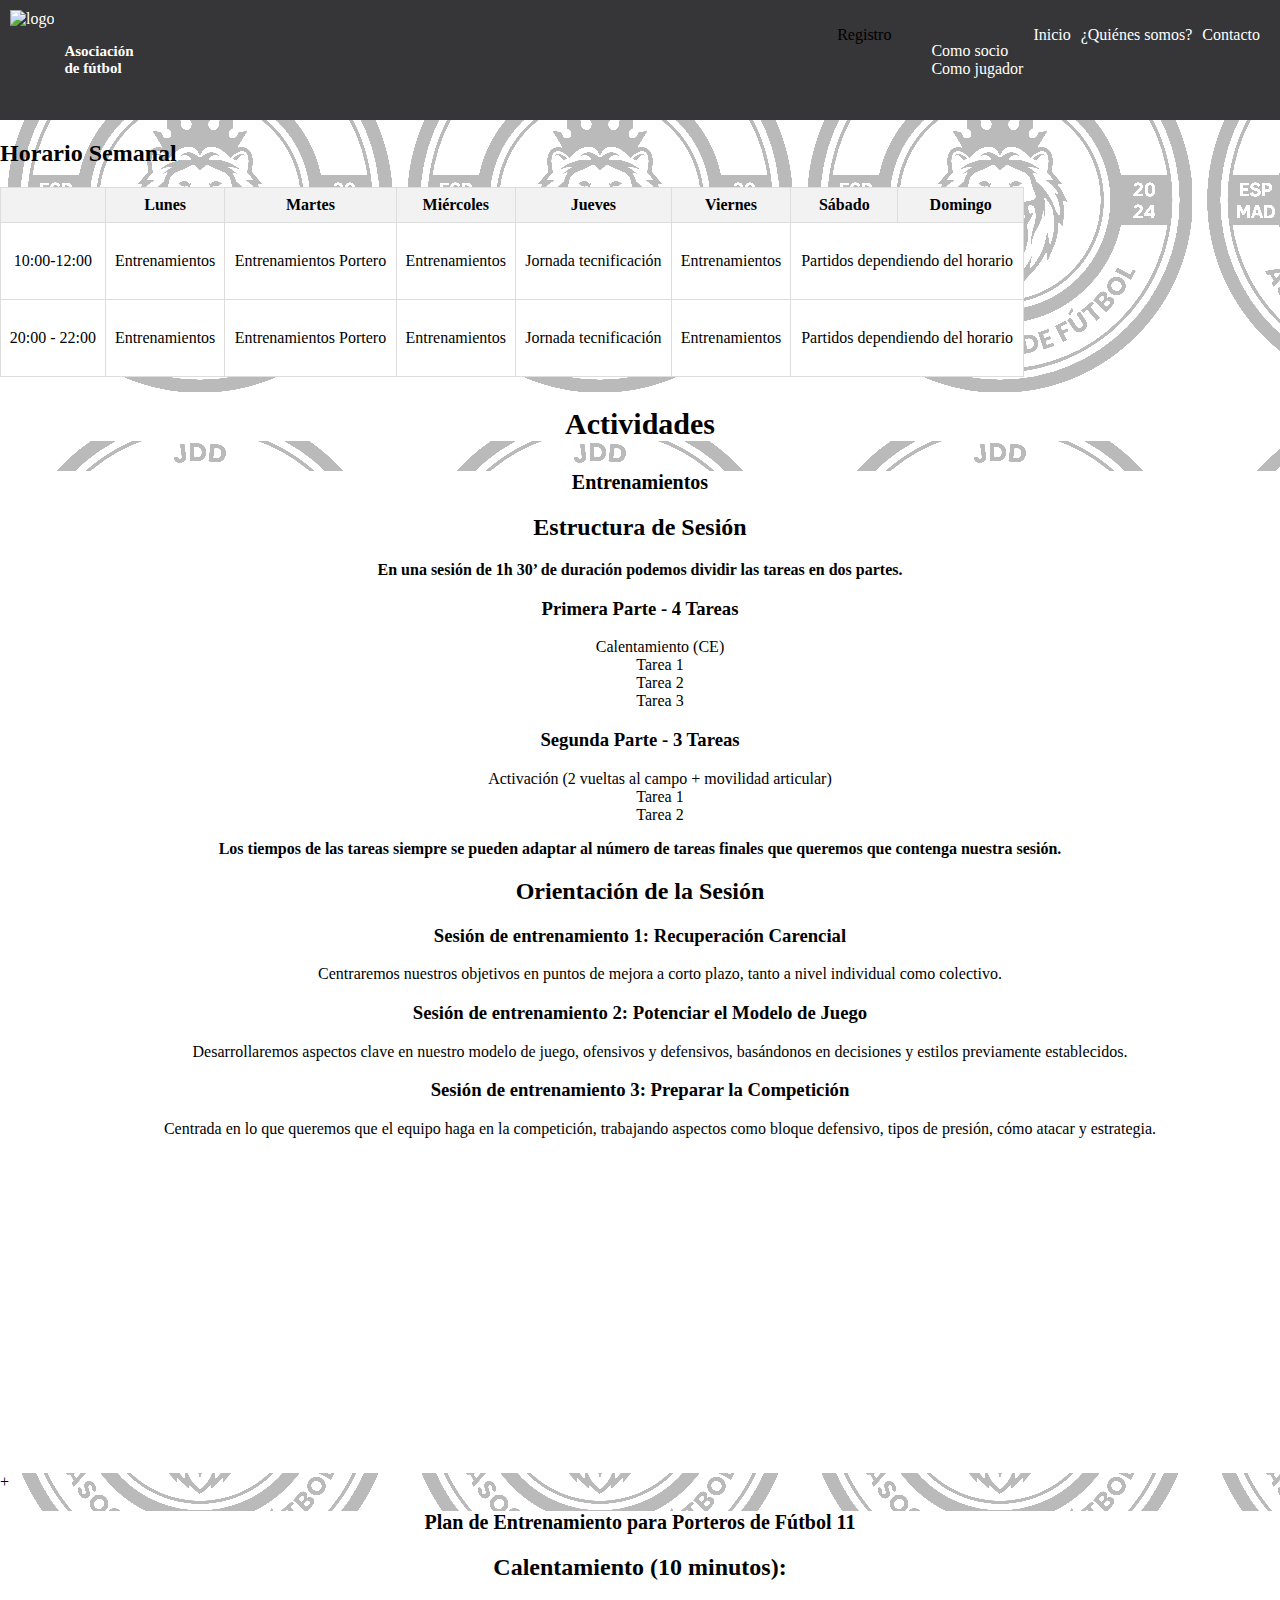
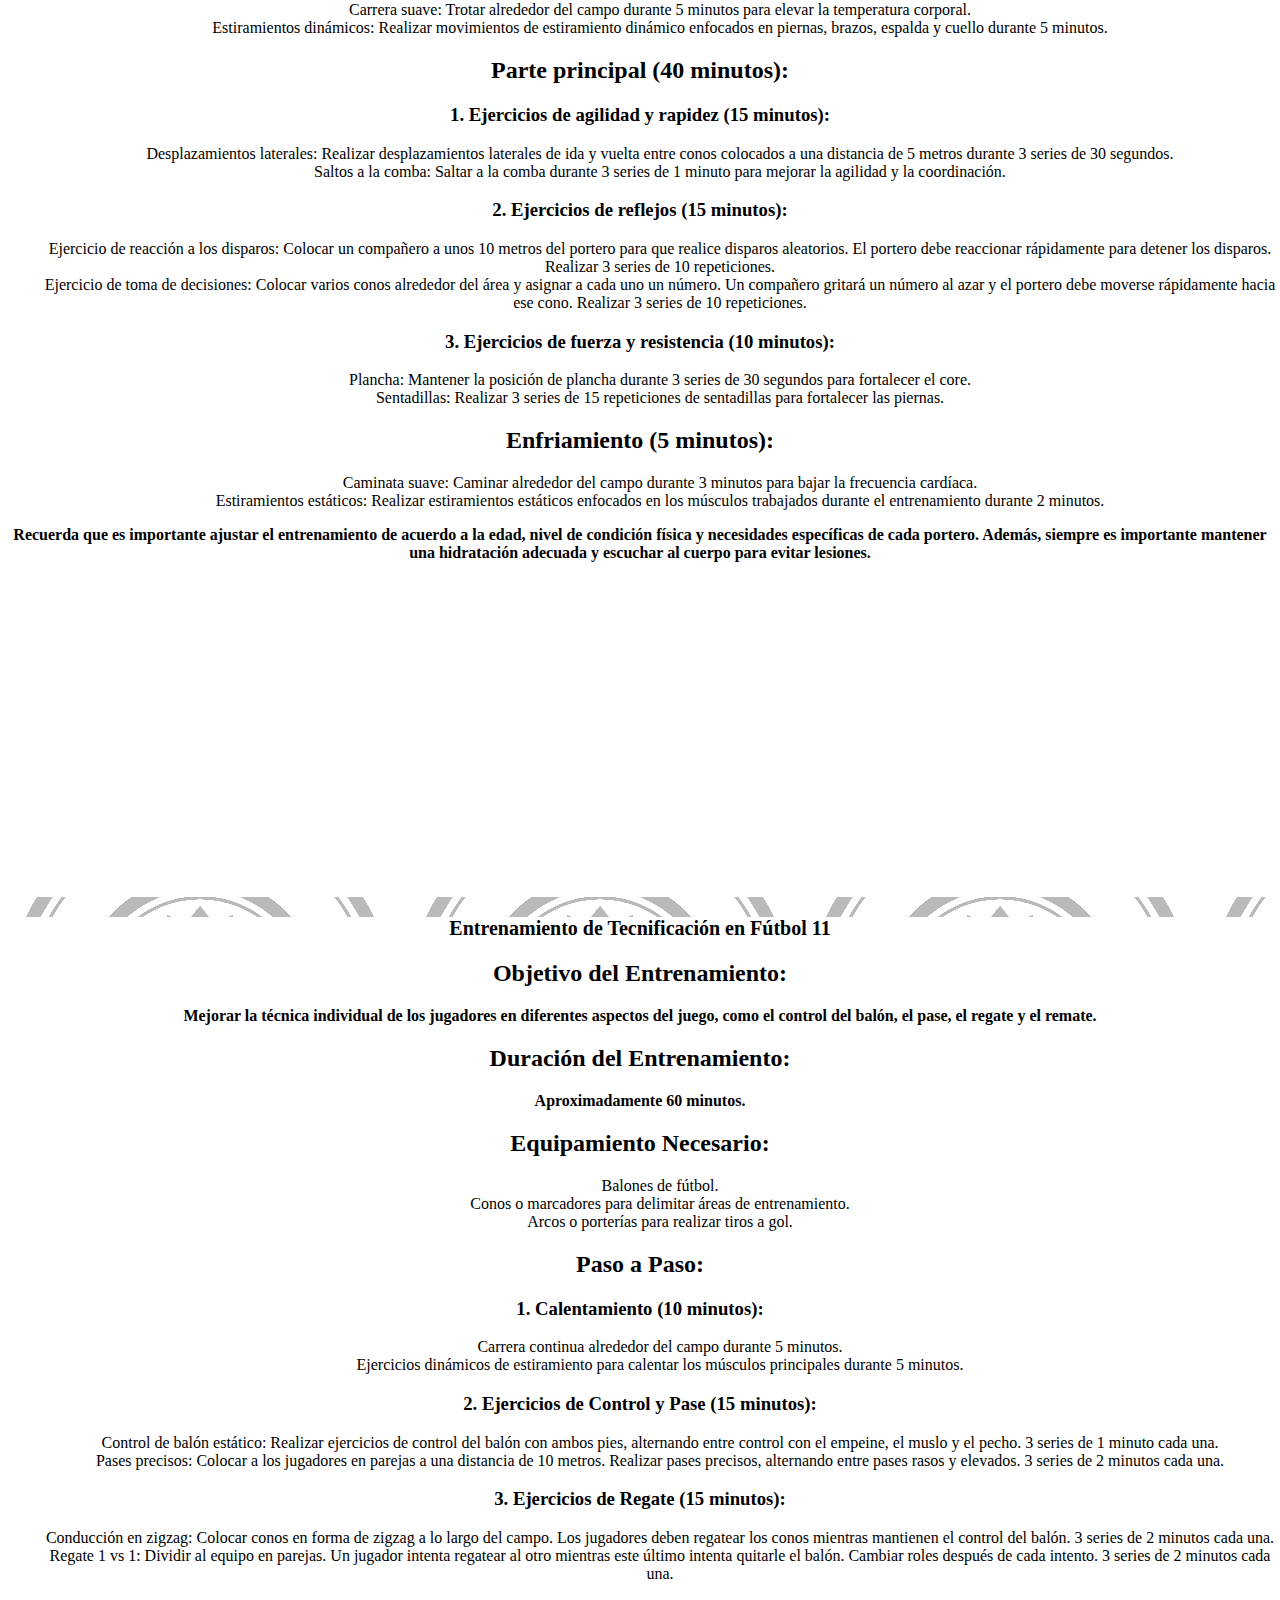
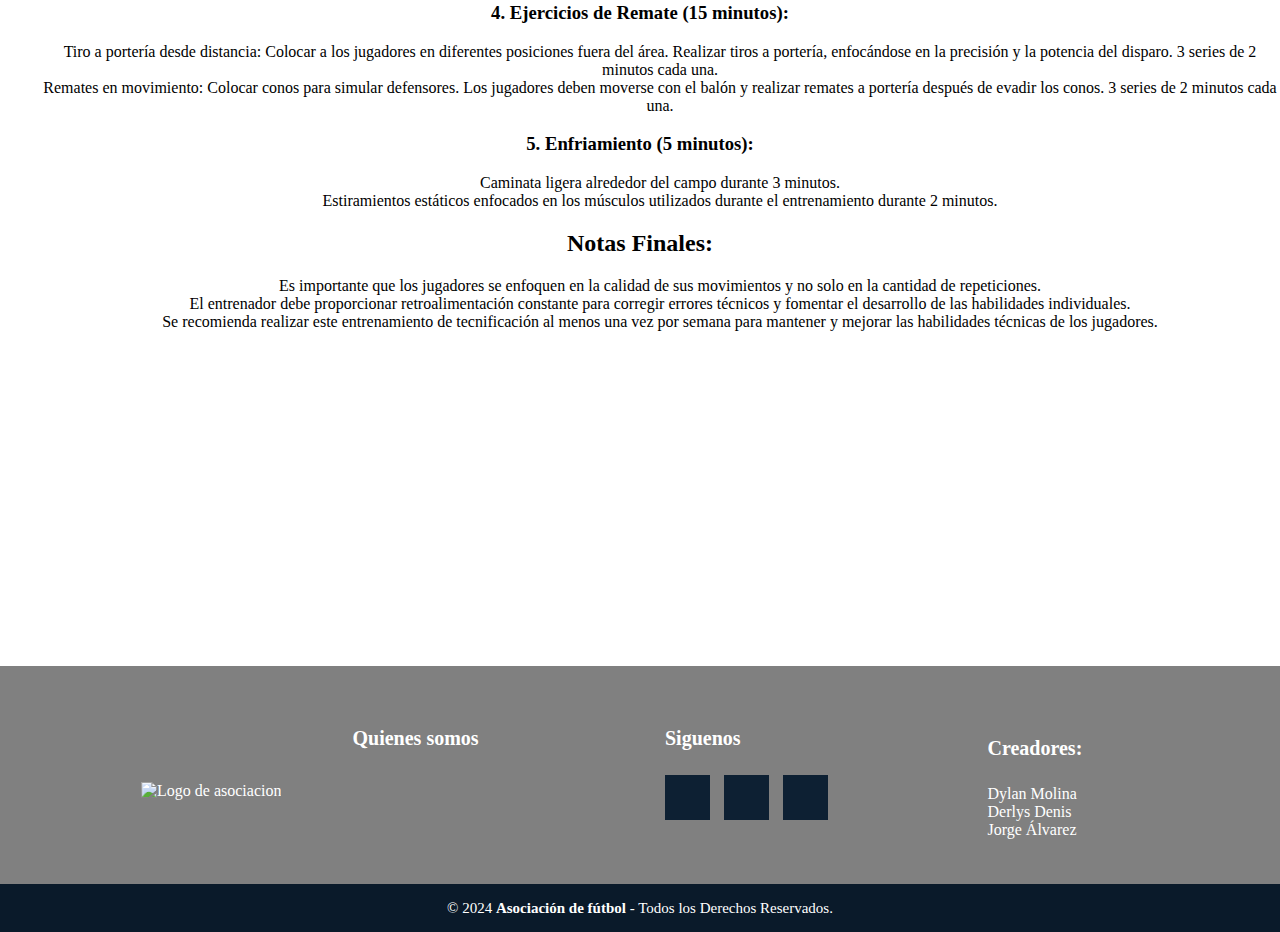
==== commit 7a68d053: "Acabo ??? 4.0" ====
--- a/Actividades.html
+++ b/Actividades.html
@@ -19,13 +19,13 @@
             <div class="menu-letter" onclick="toggleMenu()">Registro</div>
             <nav id="nav">
                <ul>
-                   <li><a href="#">Como socio</a></li>
-                   <li><a href="#">Como jugador </a></li>
+                   <li><a href="RegistroSocio.html">Como socio</a></li>
+                   <li><a href="RegistroSocio.html">Como jugador </a></li>
                </ul>
            </nav>
-             <a href="" class="nav-link">Actividades</a>
-             <a href="../WebAsociacionJDD/QuienesSomos.html" class="nav-link">Quienes somos</a>
-             <a href="" class="nav-link">Contacto</a>
+             <a href="Index.html" class="nav-link">Inicio</a>
+             <a href="QuienesSomos.html" class="nav-link">¿Quiénes somos?</a>
+             <a href="Contacto.html" class="nav-link">Contacto</a>
          </nav>
      
     </header>
--- a/Actividades.css
+++ b/Actividades.css
@@ -174,4 +174,11 @@
 }.divtrain{
     text-align: center;
     background-color: white;
+    list-style-type: none;
+}
+ul{
+    list-style: none;
+}
+ol{
+    list-style-type: none;
 }